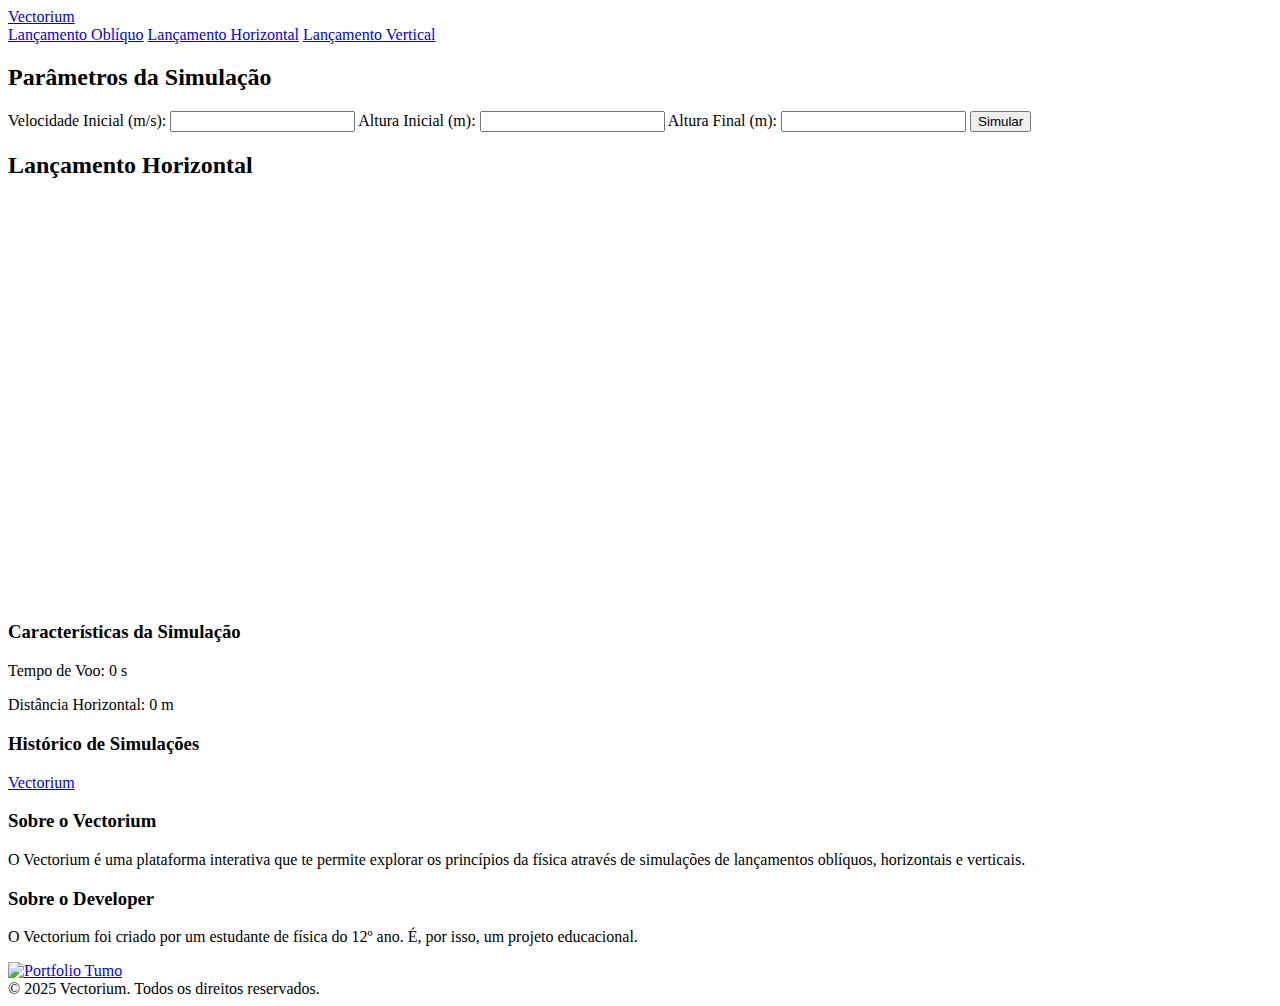
==== Ficheiros Rev1/Simulacao_Rev1_Lancamento_Horizontal.html @ 6dfada06 "Update Simulacao_Rev1_Lancamento_Horizontal.html" ====
<!DOCTYPE html>
<html lang="en">

<head>
    <meta charset="UTF-8" />
    <meta name="viewport" content="width=device-width, initial-scale=1.0" />
    <link rel="stylesheet" href="simulacao_Rev1.css" />
    <link rel="stylesheet" href="fontawsome/css/all.min.css">
    <title>Vectorium - Lançamento Horizontal</title>
</head>

<body>
    <!-- Cabeçalho mantido -->
    <header class="header">
        <a href="index.html" class="logo">Vectorium</a>
        <nav class="navbar">
            <a href="Simulacao_Rev1_Lancamento_Obliquo.html">Lançamento Oblíquo</a>
            <a href="Simulacao_Rev1_Lancamento_Horizontal.html">Lançamento Horizontal</a>
            <a href="Simulacao_Rev1_Lancamento_Vertical.html">Lançamento Vertical</a>
        </nav>
    </header>

    <!-- Área do Simulador -->
    <main class="simulator">
        <!-- Grelha principal: duas colunas para o simulador -->
        <section class="simulator-grid">
            <!-- Área de entrada de dados -->
            <div class="simulator-input">
                <h2>Parâmetros da Simulação</h2>
                <form id="horizontal-form">
                    <label for="inicial-velocity">Velocidade Inicial (m/s):</label>
                    <input type="number" id="inicial-velocity" name="inicial-velocity" step="any" required>

                    <label for="inicial-height">Altura Inicial (m):</label>
                    <input type="number" id="inicial-height" name="inicial-height" step="any" required>

                    <label for="final-height">Altura Final (m):</label>
                    <input type="number" id="final-height" name="final-height" step="any" required>

                    <button type="submit" class="btn">Simular</button>
                </form>
            </div>
            <!-- Área gráfica da simulação -->
            <div class="simulator-graphic">
                <h2>Lançamento Horizontal</h2>
                <canvas id="simulationCanvas"></canvas>
            </div>
        </section>

        <!-- Resultados e Histórico -->
        <section class="simulation-results">
            <!-- Características da Simulação -->
            <div class="simulation-characteristics">
                <h3>Características da Simulação</h3>
                <p>Tempo de Voo: <span id="flight-time">0</span> s</p>
                <p>Distância Horizontal: <span id="horizontal-distance">0</span> m</p>
            </div>
            <!-- Histórico das Simulações -->
            <div class="simulation-history">
                <h3>Histórico de Simulações</h3>
                <ul id="history-list">
                    <!-- Dados serão adicionados via JavaScript -->
                </ul>
            </div>
        </section>
    </main>

    <!-- Script para simulação -->
    <script>
        const form = document.getElementById('horizontal-form');
        const canvas = document.getElementById('simulationCanvas');
        const flightTimeEl = document.getElementById('flight-time');
        const distanceEl = document.getElementById('horizontal-distance');
        const historyList = document.getElementById('history-list');
        const ctx = canvas.getContext('2d');

        // Define dimensões do Canvas
        canvas.width = 600;
        canvas.height = 400;

        form.addEventListener('submit', function (e) {
            e.preventDefault();

            // Captura dos valores do formulário
            const v0 = parseFloat(document.getElementById('inicial-velocity').value);
            const h0 = parseFloat(document.getElementById('inicial-height').value);
            const hFinal = parseFloat(document.getElementById('final-height').value);
            const g = 9.81; // Aceleração gravitacional

            // Validação: altura inicial deve ser maior que a final
            if (h0 <= hFinal) {
                alert("A altura inicial deve ser maior que a altura final.");
                return;
            }

            // Cálculos para lançamento horizontal
            const flightTime = Math.sqrt((2 * (h0 - hFinal)) / g);
            const horizontalDistance = v0 * flightTime;

            // Atualiza os resultados na interface
            flightTimeEl.textContent = flightTime.toFixed(2);
            distanceEl.textContent = horizontalDistance.toFixed(2);

            // Adiciona os dados ao histórico
            const li = document.createElement('li');
            li.textContent = `v0: ${v0} m/s, h0: ${h0} m, h_f: ${hFinal} m, Tempo: ${flightTime.toFixed(2)} s, Distância: ${horizontalDistance.toFixed(2)} m`;
            historyList.appendChild(li);

            // Parâmetros para o desenho no canvas
            const leftMargin = 50;    // margem esquerda
            const rightMargin = 50;   // margem direita
            const groundY = canvas.height - 50;  // "chão" do canvas
            const topMargin = 50;     // margem superior

            // Escala horizontal: define um limite máximo de exibição para diferenciar v0 menores
            const maxDisplayDistance = 100; // em metros
            let scaleX;
            if (horizontalDistance <= maxDisplayDistance) {
                scaleX = (canvas.width - leftMargin - rightMargin) / maxDisplayDistance;
            } else {
                scaleX = (canvas.width - leftMargin - rightMargin) / horizontalDistance;
            }

            // Escala vertical: mapeia a variação de altura de h0 até hFinal para o espaço entre topMargin e groundY
            const scaleY = (groundY - topMargin) / (h0 - hFinal);

            let startTime = null;

            function animateTrajectory(timestamp) {
                if (!startTime) startTime = timestamp;
                let elapsed = (timestamp - startTime) / 1000; // tempo em segundos
                const t = Math.min(elapsed, flightTime);

                // Limpa o canvas
                ctx.clearRect(0, 0, canvas.width, canvas.height);

                // Desenha a linha do "chão"
                ctx.beginPath();
                ctx.moveTo(leftMargin, groundY);
                ctx.lineTo(canvas.width - rightMargin, groundY);
                ctx.strokeStyle = "#ccc";
                ctx.lineWidth = 1;
                ctx.stroke();

                // Desenha a trajetória até o instante atual
                ctx.beginPath();
                // Ponto inicial: (x = leftMargin, y = groundY - (h0 - hFinal)*scaleY) ou, melhor, mapeando h0 para o topo
                // Usamos: yCanvas = groundY - ((ySim - hFinal) * scaleY)
                ctx.moveTo(leftMargin, groundY - ((h0 - hFinal) * scaleY));
                const steps = 100;
                for (let i = 1; i <= steps; i++) {
                    const ti = t * i / steps;
                    const xSim = v0 * ti;
                    // Equação do movimento vertical: ySim = h0 - 0.5*g*t^2 (com h0 sendo a altura inicial)
                    const ySim = h0 - 0.5 * g * ti * ti;
                    // Converte para coordenadas do canvas: quando ySim == h0, queremos que esteja no topo; quando ySim == hFinal, esteja no chão
                    const yCanvas = groundY - ((ySim - hFinal) * scaleY);
                    const xCanvas = leftMargin + (xSim * scaleX);
                    ctx.lineTo(xCanvas, yCanvas);
                }
                ctx.strokeStyle = "cadetblue";
                ctx.lineWidth = 2;
                ctx.stroke();

                // Desenha o objeto (círculo) na posição atual
                const currentXSim = v0 * t;
                const currentYSim = h0 - 0.5 * g * t * t;
                const currentXCanvas = leftMargin + (currentXSim * scaleX);
                const currentYCanvas = groundY - ((currentYSim - hFinal) * scaleY);
                ctx.beginPath();
                ctx.arc(currentXCanvas, currentYCanvas, 8, 0, 2 * Math.PI);
                ctx.fillStyle = "red";
                ctx.fill();

                // Continua a animação enquanto t < flightTime
                if (t < flightTime) {
                    requestAnimationFrame(animateTrajectory);
                }
            }

            requestAnimationFrame(animateTrajectory);
        });
    </script>

    <!-- Footer mantido (pode ser igual à página anterior) -->
    <footer class="footer">
        <div class="footer-top container">
            <div class="footer-left">
                <a href="index.html" class="footer-logo">Vectorium</a>
            </div>
            <div class="footer-center">
                <div class="footer-info">
                    <h3>Sobre o Vectorium</h3>
                    <p>O Vectorium é uma plataforma interativa que te permite explorar os princípios da física através
                        de simulações de lançamentos oblíquos, horizontais e verticais.</p>
                </div>
            </div>
            <div class="footer-right">
                <div class="footer-info">
                    <h3>Sobre o Developer</h3>
                    <p>O Vectorium foi criado por um estudante de física do 12º ano. É, por isso, um projeto
                        educacional.</p>
                </div>
            </div>
        </div>
        <div class="footer-bottom container">
            <div class="footer-social">
                <a href="https://instagram.com/joseafonsocunhaconceicao/" target="_blank" rel="noopener">
                    <i class="fab fa-instagram"></i>
                </a>
                <a href="https://portfolio.co.tumo.world/p/7jovlzpn810e4m2q46d5e6mg2r3x54yw" target="_blank"
                    rel="noopener">
                    <img src="imagens/tumo.svg" alt="Portfolio Tumo" class="icon-portfolio">
                </a>
            </div>
            <div class="footer-copy">
                &copy; 2025 Vectorium. Todos os direitos reservados.
            </div>
        </div>
    </footer>
</body>

</html>
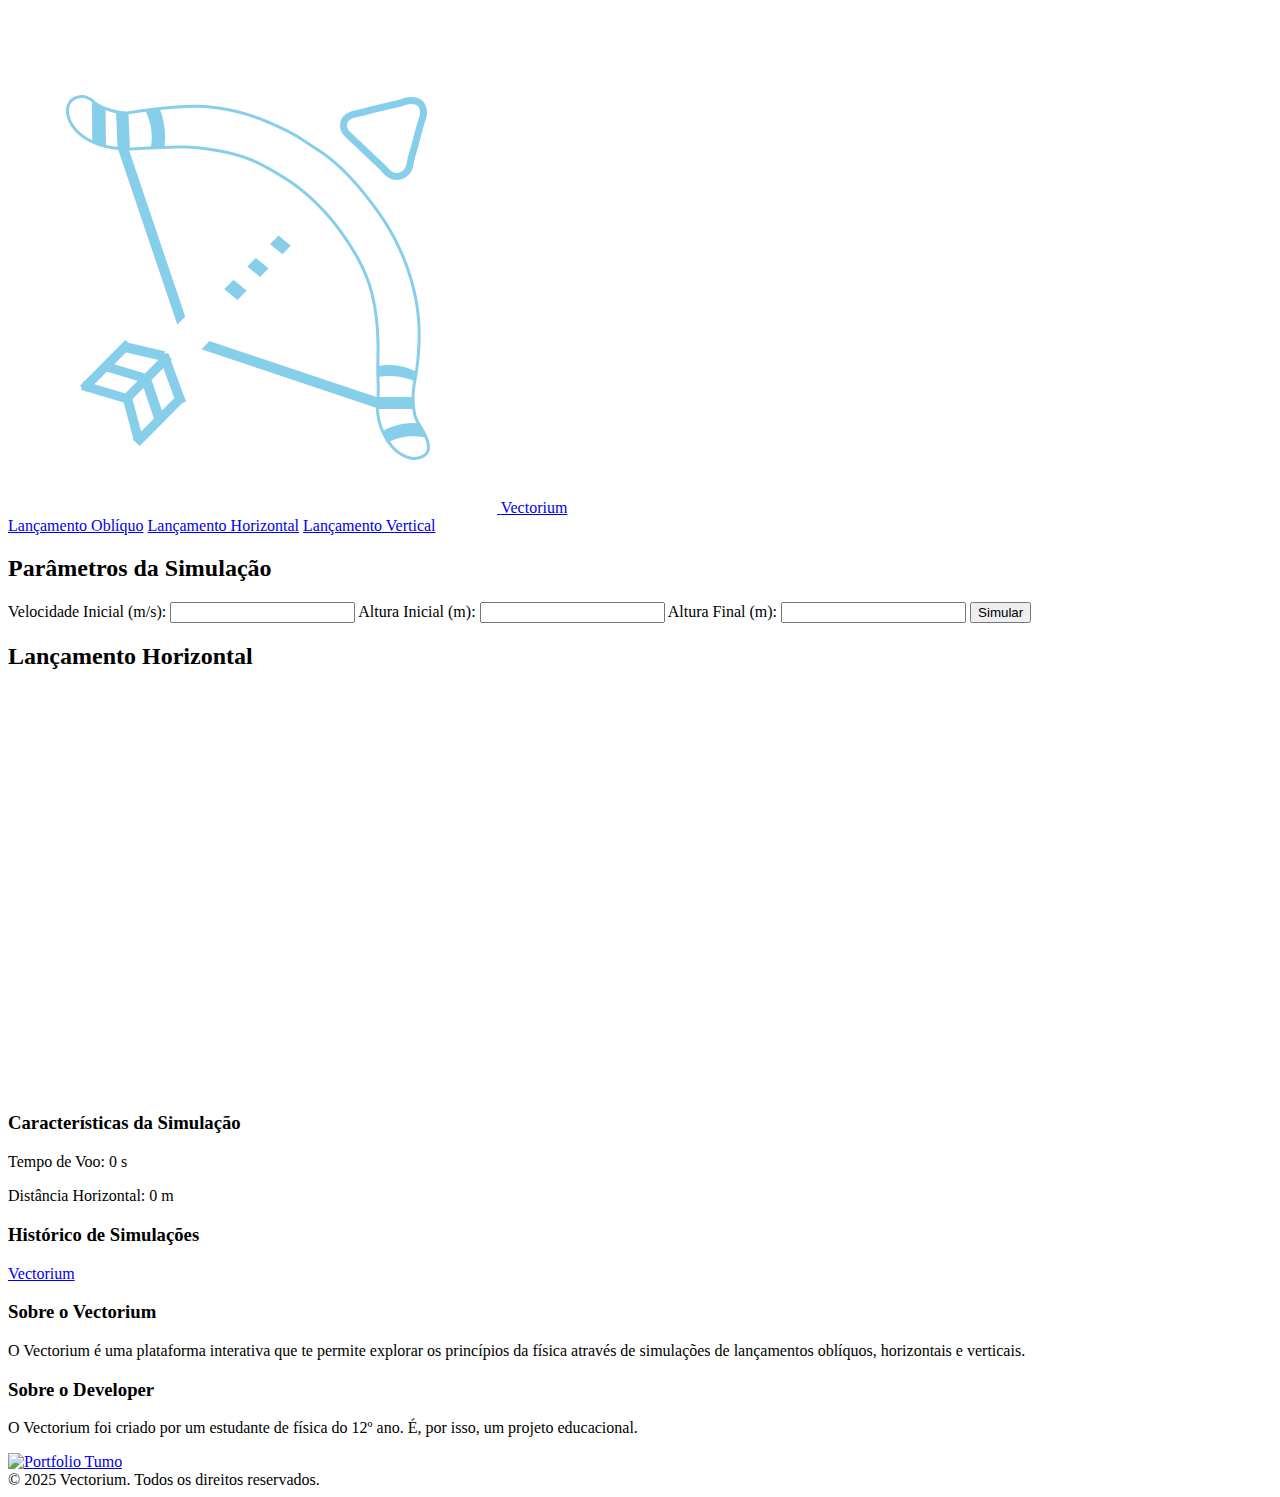
==== commit 9ac63f5b: "Update Simulacao_Rev1_Lancamento_Horizontal.html" ====
--- a/Ficheiros Rev1/Simulacao_Rev1_Lancamento_Horizontal.html
+++ b/Ficheiros Rev1/Simulacao_Rev1_Lancamento_Horizontal.html
@@ -12,7 +12,10 @@
 <body>
     <!-- Cabeçalho mantido -->
     <header class="header">
-        <a href="index.html" class="logo">Vectorium</a>
+        <a href="index.html" class="logo-container">
+            <img src="imagens/logotipo.png" alt="vectorium Logo" class="logo-img">
+            <span class="logo-text">Vectorium</span>
+        </a>
         <nav class="navbar">
             <a href="Simulacao_Rev1_Lancamento_Obliquo.html">Lançamento Oblíquo</a>
             <a href="Simulacao_Rev1_Lancamento_Horizontal.html">Lançamento Horizontal</a>
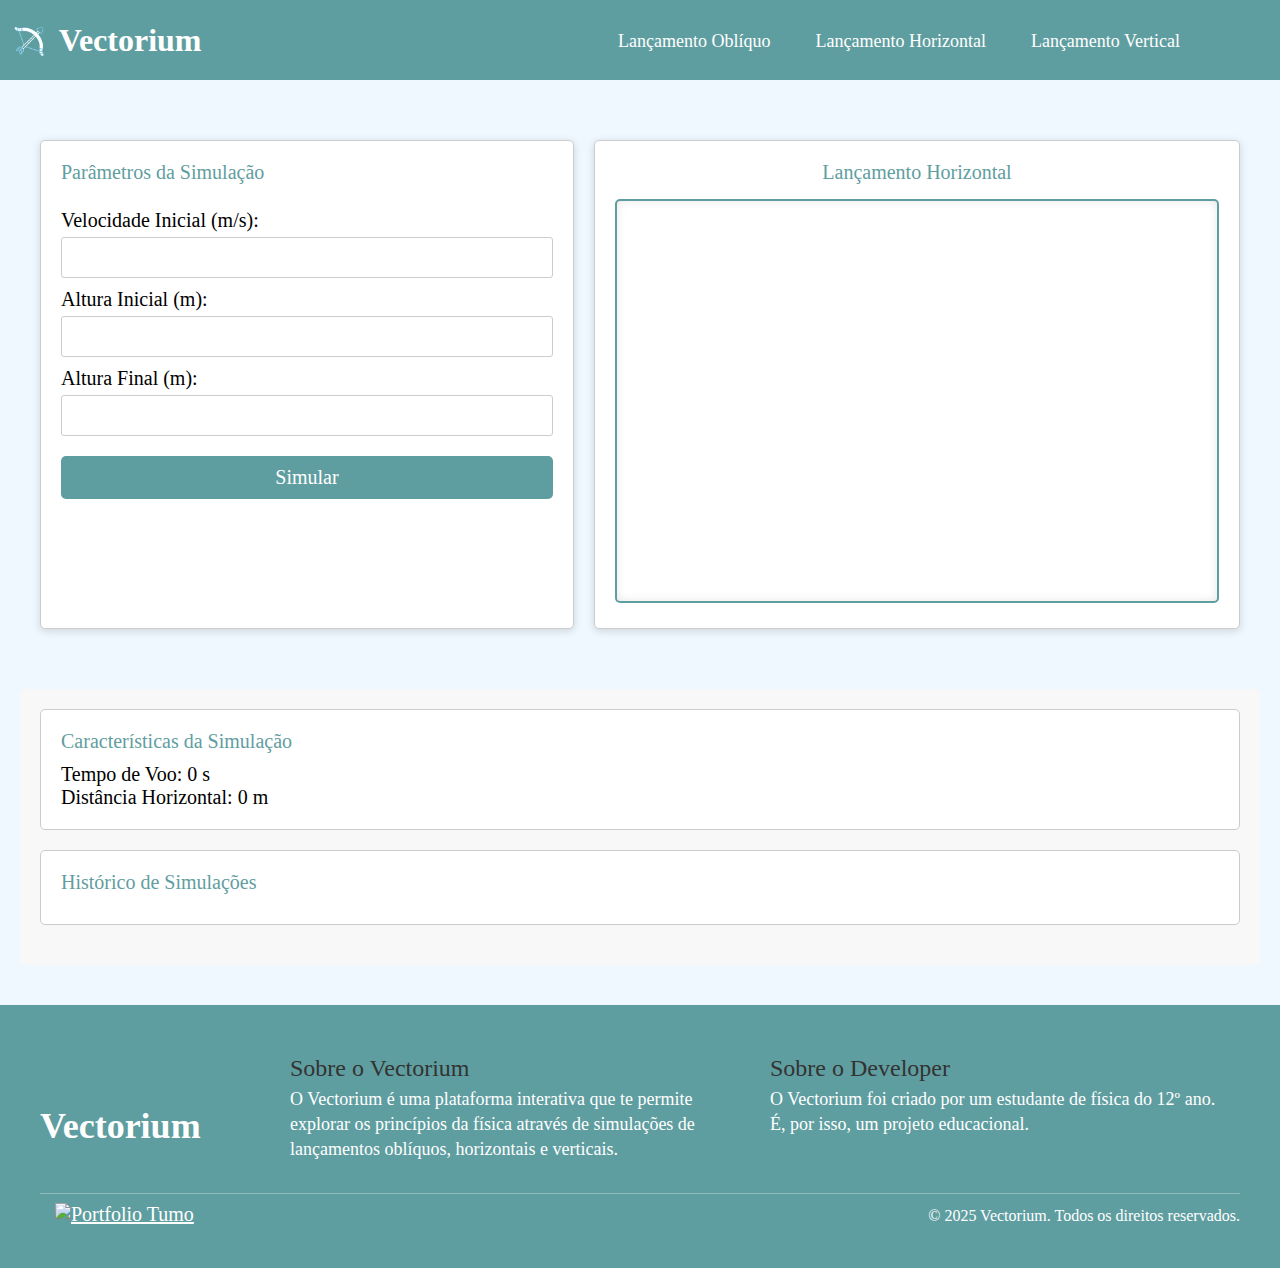
==== commit 969c8cf1: "Add files via upload" ====
--- a/Ficheiros Rev1/Simulacao_Rev1_Lancamento_Horizontal.html
+++ b/Ficheiros Rev1/Simulacao_Rev1_Lancamento_Horizontal.html
@@ -223,4 +223,4 @@
     </footer>
 </body>
 
-</html>
+</html>--- a/Ficheiros Rev1/simulacao_Rev1.css
+++ b/Ficheiros Rev1/simulacao_Rev1.css
@@ -0,0 +1,526 @@
+* {
+  margin: 0;
+  padding: 0;
+  box-sizing: border-box;
+  font: 20px Verdana;
+}
+
+body {
+  min-height: 100vh;
+  background: aliceblue;
+  background-size: cover;
+  background-position: center;
+}
+
+.header {
+  position: fixed;
+  top: 0;
+  left: 0;
+  width: 100%;
+  padding: 20px 100px;
+  background: cadetblue;
+  display: flex;
+  justify-content: space-between;
+  align-items: center;
+  z-index: 100;
+}
+
+.logo-container {
+  display: flex;
+  align-items: center;
+  text-decoration: none;
+  margin-left: -90px;
+}
+
+.logo-img {
+  height: 40px; /* Ajusta conforme necessário */
+  width: auto;
+}
+
+.logo-text {
+  font-size: 32px;
+  color: white;
+  text-decoration: none;
+  font-weight: 700;
+  margin-left: 10px; /* Move apenas o texto */
+}
+
+.navbar a {
+  position: relative;
+  font-size: 18px;
+  color: white;
+  font-weight: 500;
+  text-decoration: none;
+  margin-left: 40px;
+}
+
+.navbar a::before {
+  content: '';
+  position: absolute;
+  top: 100%;
+  left: 0;
+  width: 0%;
+  height: 2px;
+  background: white;
+  transition: .3s;
+}
+
+.navbar a:hover::before {
+  width: 100%;
+}
+
+.hero {
+  height: auto;
+  min-height: 60vh;
+  display: flex;
+  align-items: center;
+  justify-content: center;
+  text-align: center;
+  position: relative;
+  margin-top: 80px;
+  /* compensa a altura do header, se necessário */
+}
+
+.texto_slogan {
+  font: Verdana;
+  font-size: 2.5rem;
+  background: linear-gradient(90deg, cadetblue, rgb(135, 206, 235));
+  -webkit-background-clip: text;
+  -webkit-text-fill-color: transparent;
+  text-shadow: 2px, 2px, 4px, rgba(0, 0, 0, 0.3);
+  text-align: center;
+  transform: translateY(130px);
+}
+
+
+/* Secção de Apresentação */
+.apresentacao {
+  padding: 60px 20px;
+  /* Espaço para separar a secção das restantes */
+  text-align: center;
+  background-color: #F0F8FF;
+  opacity: 0;
+  /* começa invisível */
+  transform: translateY(50px);
+  /* ligeiro deslocamento para baixo */
+  transition: opacity 1.5s ease-out, transform 1.5s ease-out;
+  min-height: auto;
+  display: flex;
+  align-items: center;
+  justify-content: center;
+  box-sizing: border-box;
+  margin-top: 220px;
+  margin-bottom: 100px;
+}
+
+.apresentacao.fade-in {
+  opacity: 1;
+  transform: translateY(0);
+}
+
+.apresentacao .conteudo {
+  max-width: 800px;
+  margin: 0 auto;
+}
+
+.apresentacao h2 {
+  font-size: 2.5rem;
+  margin-bottom: 20px;
+  color: cadetblue;
+  /*Mantém a ligação com o header*/
+}
+
+.apresentacao p {
+  font-size: 1.2rem;
+  margin-bottom: 30px;
+  color: #333;
+}
+
+.carousel {
+  padding: 0;
+  background-color: #f8f8f8;
+  /* Ajusta conforme o design global */
+}
+
+.carousel-container {
+  display: flex;
+  overflow-x: scroll;
+  /* Força a barra de scroll a estar sempre visível */
+  scroll-snap-type: x mandatory;
+  gap: 20px;
+  padding-bottom: 20px;
+  -webkit-overflow-scrolling: touch;
+  /* Rolagem suave em dispositivos móveis */
+}
+
+.carousel-container::-webkit-scrollbar {
+  height: 8px;
+  /* Altura da scrollbar horizontal */
+}
+
+.carousel-container::-webkit-scrollbar-track {
+  background: #f0f0f0;
+}
+
+.carousel-container::-webkit-scrollbar-thumb {
+  background: cadetblue;
+  border-radius: 4px;
+}
+
+/* Oculta a scrollbar em navegadores WebKit
+  .carousel-container::-webkit-scrollbar {
+    display: none;
+  }*/
+
+.card {
+  flex: 0 0 85vw;
+  /* Cada cartão ocupa toda a largura da viewport */
+  display: flex;
+  align-items: center;
+  scroll-snap-align: center;
+  padding: 20px;
+  box-sizing: border-box;
+}
+
+/* Área da imagem */
+.card-image {
+  flex: 1;
+  max-width: 50%;
+  padding-right: 20px;
+}
+
+.card-image img {
+  width: 100%;
+  height: auto;
+  border-radius: 10px;
+}
+
+/* Conteúdo textual */
+.card-content {
+  flex: 1;
+  max-width: 50%;
+  text-align: left;
+}
+
+.card-content h3 {
+  font-size: 2rem;
+  margin-bottom: 10px;
+  color: cadetblue;
+}
+
+.card-content p {
+  font-size: 1.2rem;
+  margin-bottom: 20px;
+  color: #333;
+}
+
+.btn {
+  display: inline-block;
+  padding: 10px 20px;
+  background: cadetblue;
+  color: white;
+  border-radius: 5px;
+  text-decoration: none;
+  transition: background 0.3s;
+}
+
+.btn:hover {
+  background: skyblue;
+}
+
+.tutorial {
+  padding: 100px 20px;
+  background-color: aliceblue;
+  text-align: center;
+}
+
+.tutorial .container {
+  max-width: 1000px;
+  margin: 0 auto;
+}
+
+.tutorial h2 {
+  font-size: 2.5rem;
+  margin-bottom: 20px;
+  color: cadetblue;
+}
+
+.tutorial-content {
+  display: flex;
+  flex-wrap: wrap;
+  justify-content: space-around;
+  margin-bottom: 20px;
+}
+
+.tutorial-step {
+  flex: 1;
+  min-width: 500px;
+  margin: 20px;
+  padding: 20px;
+  background: #F8F8F8;
+  border-radius: 10px;
+  box-shadow: 0 2px 5px rgba(0, 0, 0, 0.1);
+  text-align: left;
+}
+
+.tutorial-step h3 {
+  font-size: 1.5rem;
+  color: cadetblue;
+  margin-bottom: 10px;
+}
+
+.tutorial-step p {
+  font-size: 1rem;
+  color: #333;
+}
+
+.tutorial-video {
+  text-align: center;
+}
+
+.tutorial-video iframe {
+  width: 80%;
+  height: 450px;
+  max-width: 800px;
+  border: none;
+  border-radius: 10px;
+}
+
+.footer {
+  background: cadetblue;
+  color: white;
+  padding: 40px 20px;
+  font-family: Verdana, sans-serif;
+}
+
+.footer .container {
+  max-width: 1200px;
+  margin: 0 auto;
+}
+
+/* Topo do Footer: logo e informações */
+.footer-top {
+  display: flex;
+  justify-content: space-between;
+  align-items: flex-start;
+  flex-wrap: wrap;
+  border-bottom: 1px solid rgba(255, 255, 255, 0.3);
+  padding-bottom: 20px;
+  margin-bottom: 20px;
+}
+
+.footer-left {
+  flex: 1;
+  transform: translateY(60px);
+  min-width: 200px;
+}
+
+.footer-logo {
+  font-size: 1.8rem;
+  font-weight: 700;
+  text-decoration: none;
+  color: white;
+}
+
+.footer-center {
+  flex: 2;
+  min-width: 300px;
+  display: flex;
+  justify-content: space-around;
+  flex-wrap: wrap;
+}
+
+.footer-center .footer-info {
+  margin: 10px;
+  max-width: 500px;
+}
+
+.footer-center .footer-info h3 {
+  color: #333;
+  font-size: 1.2rem;
+  margin-bottom: 5px;
+}
+
+.footer-center .footer-info p {
+  font-size: 0.9rem;
+  line-height: 1.4;
+}
+
+.footer-right {
+  flex: 2;
+  min-width: 300px;
+  display: flex;
+  justify-content: space-around;
+  flex-wrap: wrap;
+}
+
+.footer-right .footer-info {
+  margin: 10px;
+  max-width: 500px;
+}
+
+.footer-right .footer-info h3 {
+  color: #333;
+  font-size: 1.2rem;
+  margin-bottom: 5px;
+}
+
+.footer-right .footer-info p {
+  font-size: 0.9rem;
+  line-height: 1.4;
+}
+
+/* Rodapé inferior: ícones e copyright */
+.footer-bottom {
+  display: flex;
+  justify-content: space-between;
+  align-items: center;
+  flex-wrap: wrap;
+}
+
+.footer-social {
+  display: flex;
+  gap: 15px;
+}
+
+.footer-social a {
+  color: white;
+  font-size: 1.5rem;
+  transition: color 0.3s;
+}
+
+.footer-social a:hover {
+  color: skyblue;
+}
+
+.icon-portfolio {
+  width: 60px;
+  height: auto;
+}
+
+.footer-copy {
+  font-size: 0.8rem;
+  margin-top: 10px;
+}
+
+/* Área do simulador */
+.simulator {
+  padding: 40px 20px;
+  background: aliceblue;
+  margin-top: 80px;
+}
+
+/* Grelha principal com duas colunas para entrada e visualização */
+.simulator-grid {
+  display: grid;
+  grid-template-columns: 1fr 1fr;
+  gap: 20px;
+  background: #F0F8FF;
+  padding: 20px;
+  border-radius: 5px;
+  margin-bottom: 40px;
+}
+
+/* Área de entrada de dados */
+.simulator-input {
+  background: #fff;
+  border: 1px solid #ccc;
+  padding: 20px;
+  border-radius: 5px;
+  box-shadow: 0 2px 8px rgba(0, 0, 0, 0.15); /* sombra sutil para dar destaque */
+}
+
+.simulator-input h2{
+  margin-bottom: 15px;
+  color: cadetblue;
+}
+
+.simulator-input form {
+  display: flex;
+  flex-direction: column;
+}
+
+.simulator-input label {
+  margin-top: 10px;
+  margin-bottom: 5px;
+}
+
+.simulator-input input {
+  padding: 8px;
+  font-size: 1rem;
+  border: 1px solid #ccc;
+  border-radius: 3px;
+}
+
+.simulator-input .btn {
+  margin-top: 20px;
+  padding: 10px;
+  background: cadetblue;
+  color: white;
+  border: none;
+  border-radius: 5px;
+  cursor: pointer;
+  transition: background 0.3s;
+}
+
+.simulator-input .btn:hover {
+  background: skyblue;
+}
+
+/* Área gráfica da simulação */
+.simulator-graphic {
+  background: #fff;
+  border: 1px solid #ccc;
+  padding: 20px;
+  border-radius: 5px;
+  text-align: center;
+  box-shadow: 0 2px 8px rgba(0, 0, 0, 0.15); /* sombra sutil para dar destaque */
+}
+
+.simulator-graphic h2 {
+  margin-bottom: 15px;
+  color: cadetblue;
+}
+
+/* Estilização do Canvas - torna-o mais apelativo */
+.simulator-graphic canvas {
+  border: 2px solid cadetblue;
+  border-radius: 5px;
+  box-shadow: inset 0 0 10px rgba(0, 0, 0, 0.1); /* efeito de profundidade interna */
+}
+
+/* Resultados e Histórico */
+.simulation-results {
+  display: block;
+  width: 100%;
+  background: #F8F8F8;
+  padding: 20px;
+  border-radius: 5px;
+  margin-top: 20px;
+}
+
+.simulation-characteristics,
+.simulation-history {
+  background: #fff;
+  border: 1px solid #ccc;
+  padding: 20px;
+  border-radius: 5px;
+  margin-bottom: 20px;
+  width: 100%;
+}
+
+.simulation-characteristics h3,
+.simulation-history h3 {
+  margin-bottom: 10px;
+  color: cadetblue;
+}
+
+.simulation-history ul {
+  list-style: none;
+  padding-left: 0;
+}
+
+.simulation-history ul li {
+  margin-bottom: 8px;
+  font-size: 0.9rem;
+}
